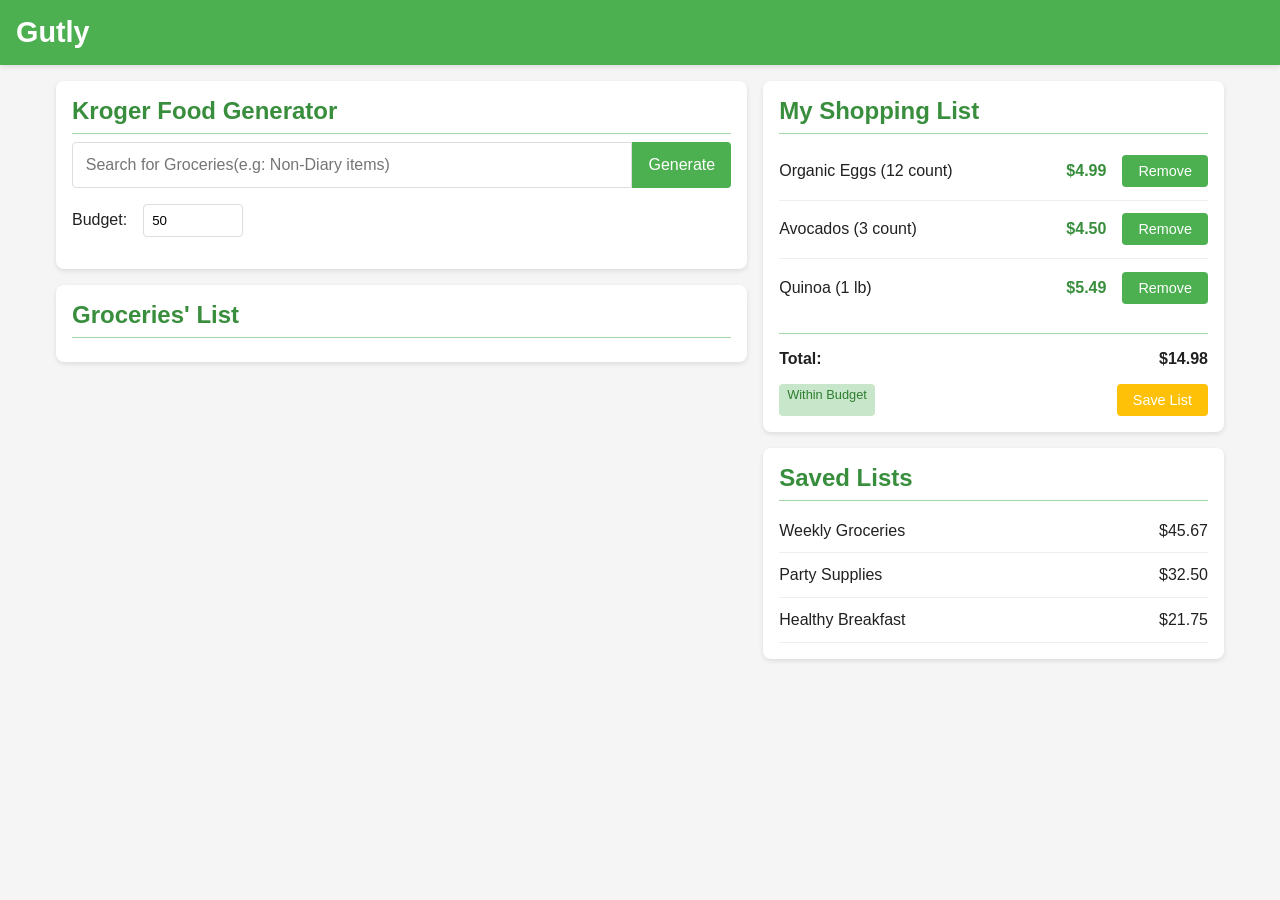
==== backend/food/food/templates/home.html @ 1122e603 "Your commit message" ====
<!DOCTYPE html>
<html lang="en">
<head>
    <meta charset="UTF-8">
    <meta name="viewport" content="width=device-width, initial-scale=1.0">
    <title>Gutly - Smart Grocery Assistant</title>
    <style>
        :root {
            --primary: #4CAF50;
            --primary-dark: #388E3C;
            --primary-light: #A5D6A7;
            --secondary: #FFC107;
            --text: #212121;
            --background: #F5F5F5;
            --white: #FFFFFF;
        }
        * {
            margin: 0;
            padding: 0;
            box-sizing: border-box;
            font-family: 'Segoe UI', Tahoma, Geneva, Verdana, sans-serif;
        }
        body {
            background-color: var(--background);
            color: var(--text);
        }
        header {
            background-color: var(--primary);
            color: var(--white);
            padding: 1rem;
            display: flex;
            justify-content: space-between;
            align-items: center;
            box-shadow: 0 2px 5px rgba(0,0,0,0.1);
        }
        .logo {
            font-size: 1.8rem;
            font-weight: bold;
        }
        .hamburger {
            font-size: 1.5rem;
            cursor: pointer;
        }
        main {
            max-width: 1200px;
            margin: 0 auto;
            padding: 1rem;
        }
        .container {
            display: grid;
            grid-template-columns: 1fr;
            gap: 1rem;
        }
        @media (min-width: 768px) {
            .container {
                grid-template-columns: 3fr 2fr;
            }
        }
        .card {
            background-color: var(--white);
            border-radius: 8px;
            box-shadow: 0 2px 5px rgba(0,0,0,0.1);
            padding: 1rem;
            margin-bottom: 1rem;
        }
        .card h2 {
            color: var(--primary-dark);
            margin-bottom: 0.5rem;
            border-bottom: 1px solid var(--primary-light);
            padding-bottom: 0.5rem;
        }
        .prompt-section {
            display: flex;
            flex-direction: column;
        }
        .prompt-input {
            display: flex;
            margin-bottom: 1rem;
        }
        .prompt-input input {
            flex: 1;
            padding: 0.8rem;
            border: 1px solid #ddd;
            border-radius: 4px 0 0 4px;
            font-size: 1rem;
        }
        .prompt-input button {
            background-color: var(--primary);
            color: white;
            border: none;
            border-radius: 0 4px 4px 0;
            padding: 0 1rem;
            cursor: pointer;
            font-size: 1rem;
        }
        .prompt-input button:hover {
            background-color: var(--primary-dark);
        }
        .budget-section {
            margin-top: 1rem;
        }
        .budget-input {
            display: flex;
            align-items: center;
            margin-bottom: 1rem;
        }
        .budget-input label {
            margin-right: 1rem;
        }
        .budget-input input {
            width: 100px;
            padding: 0.5rem;
            border: 1px solid #ddd;
            border-radius: 4px;
        }
        .dietary-filters {
            display: flex;
            flex-wrap: wrap;
            gap: 0.5rem;
            margin-bottom: 1rem;
        }
        .filter-tag {
            background-color: var(--primary-light);
            color: var(--text);
            padding: 0.3rem 0.8rem;
            border-radius: 20px;
            display: flex;
            align-items: center;
            font-size: 0.9rem;
        }
        .filter-tag span {
            margin-left: 0.3rem;
            cursor: pointer;
        }
        .food-list {
            list-style-type: none;
        }
        .food-item {
            display: flex;
            justify-content: space-between;
            align-items: center;
            padding: 0.8rem 0;
            border-bottom: 1px solid #eee;
        }
        .food-item:last-child {
            border-bottom: none;
        }
        .food-item .item-name {
            flex: 1;
        }
        .food-item .item-price {
            color: var(--primary-dark);
            font-weight: bold;
            margin-right: 1rem;
        }
        .food-item .item-actions {
            display: flex;
            gap: 0.5rem;
        }
        .button {
            background-color: var(--primary);
            color: white;
            border: none;
            border-radius: 4px;
            padding: 0.5rem 1rem;
            cursor: pointer;
            font-size: 0.9rem;
        }
        .button.secondary {
            background-color: var(--secondary);
        }
        .button:hover {
            opacity: 0.9;
        }
        .total-section {
            display: flex;
            justify-content: space-between;
            font-weight: bold;
            margin-top: 1rem;
            border-top: 1px solid var(--primary-light);
            padding-top: 1rem;
        }
        .saved-lists {
            margin-top: 1rem;
        }
        .saved-list-item {
            display: flex;
            justify-content: space-between;
            padding: 0.8rem 0;
            border-bottom: 1px solid #eee;
            cursor: pointer;
        }
        .saved-list-item:hover {
            background-color: #f9f9f9;
        }
        .status {
            display: inline-block;
            padding: 0.2rem 0.5rem;
            border-radius: 4px;
            font-size: 0.8rem;
        }
        .status.within-budget {
            background-color: #C8E6C9;
            color: #2E7D32;
        }
        .status.over-budget {
            background-color: #FFCDD2;
            color: #C62828;
        }
        .scanner-section {
            text-align: center;
            margin: 1rem 0;
        }
        #scanner-trigger {
            display: flex;
            align-items: center;
            justify-content: center;
            gap: 0.5rem;
        }
        /* Modal Styles */
        .modal {
            display: none;
            position: fixed;
            z-index: 1;
            left: 0;
            top: 0;
            width: 100%;
            height: 100%;
            overflow: auto;
            background-color: rgba(0,0,0,0.4);
        }
        .modal-content {
            background-color: var(--white);
            margin: 15% auto;
            padding: 20px;
            border-radius: 8px;
            box-shadow: 0 4px 8px rgba(0,0,0,0.1);
            width: 80%;
            max-width: 500px;
        }
        .modal-header {
            display: flex;
            justify-content: space-between;
            align-items: center;
            margin-bottom: 1rem;
        }
        .modal-header h3 {
            color: var(--primary-dark);
        }
        .close {
            color: #aaa;
            font-size: 28px;
            font-weight: bold;
            cursor: pointer;
        }
        .close:hover {
            color: var(--text);
        }
        .modal-body {
            margin-bottom: 1rem;
        }
        .modal-body input {
            width: 100%;
            padding: 0.8rem;
            border: 1px solid #ddd;
            border-radius: 4px;
            font-size: 1rem;
            margin-top: 0.5rem;
        }
        .modal-footer {
            display: flex;
            justify-content: flex-end;
            gap: 0.5rem;
        }
    </style>
</head>
<body>
    <header>
       
        <div class="logo">Gutly</div>
       
    </header>
    <main>
        <div class="container">
            <!-- Left Column -->
            <div>
                <div class="card prompt-section">
                    <h2>Kroger Food Generator</h2>
                    <div class="prompt-input">
                        <input type="text" id="prompt" placeholder="Search for Groceries(e.g: Non-Diary items)">
                        <button id="generate-btn">Generate</button>
                    </div>

                    <div class="budget-input">
                        <label for="budget">Budget:</label>
                        <input type="number" id="budget" value="50">
                    </div>
        
                </div>
                <div class="card">
                    <h2>Groceries' List</h2>
                    <ul id="generated-list"></ul>
                </div>
            </div>
            <!-- Right Column -->
            <div>
                <div class="card">
                    <h2>My Shopping List</h2>
                    <ul class="food-list" id="shopping-list">
                        <li class="food-item">
                            <div class="item-name">Organic Eggs (12 count)</div>
                            <div class="item-price">$4.99</div>
                            <div class="item-actions">
                                <button class="button remove-item-btn">Remove</button>
                            </div>
                        </li>
                        <li class="food-item">
                            <div class="item-name">Avocados (3 count)</div>
                            <div class="item-price">$4.50</div>
                            <div class="item-actions">
                                <button class="button remove-item-btn">Remove</button>
                            </div>
                        </li>
                        <li class="food-item">
                            <div class="item-name">Quinoa (1 lb)</div>
                            <div class="item-price">$5.49</div>
                            <div class="item-actions">
                                <button class="button remove-item-btn">Remove</button>
                            </div>
                        </li>
                    </ul>
                    <div class="total-section">
                        <div>Total:</div>
                        <div id="total-amount">$14.98</div>
                    </div>
                    <div style="display: flex; justify-content: space-between; margin-top: 1rem;">
                        <div class="status within-budget">Within Budget</div>
                        <button class="button secondary" id="save-list-btn">Save List</button>
                    </div>
                </div>
                <div class="card saved-lists">
                    <h2>Saved Lists</h2>
                    <div id="saved-lists-container">
                        <div class="saved-list-item">
                            <div>Weekly Groceries</div>
                            <div>$45.67</div>
                        </div>
                        <div class="saved-list-item">
                            <div>Party Supplies</div>
                            <div>$32.50</div>
                        </div>
                        <div class="saved-list-item">
                            <div>Healthy Breakfast</div>
                            <div>$21.75</div>
                        </div>
                    </div>
                </div>
            </div>
        </div>
    </main>
    <!-- Save List Modal -->
    <div id="save-list-modal" class="modal">
        <div class="modal-content">
            <div class="modal-header">
                <h3>Save Shopping List</h3>
                <span class="close">&times;</span>
            </div>
            <div class="modal-body">
                <label for="list-name">Enter a name for your list:</label>
                <input type="text" id="list-name" placeholder="e.g., Weekly Groceries">
            </div>
            <div class="modal-footer">
                <button class="button" id="cancel-save">Cancel</button>
                <button class="button secondary" id="confirm-save">Save</button>
            </div>
        </div>
    </div>
    <script>
        

        const API_ENDPOINTS = {
            GENERATE_FOOD: 'http://127.0.0.1:8000/generate-items/',
            SCAN_BARCODE: '/api/scan-barcode',
            SAVE_LIST: '/api/save-list',
            GET_SAVED_LISTS: '/api/saved-lists',
            UPDATE_BUDGET: '/api/update-budget',
            GET_PRODUCT: '/api/product'
        };
        // Store for shopping list items
        let shoppingListItems = [
            { name: 'Organic Eggs (12 count)', price: 4.99 },
            { name: 'Avocados (3 count)', price: 4.50 },
            { name: 'Quinoa (1 lb)', price: 5.49 }
        ];
        // Store for saved lists
        let savedLists = [
            { name: 'Weekly Groceries', total: 45.67 },
            { name: 'Party Supplies', total: 32.50 },
            { name: 'Healthy Breakfast', total: 21.75 }
        ];
        // DOM Elements
        const currentListEl = document.getElementById('current-list');
        const shoppingListEl = document.getElementById('shopping-list');
        const totalAmountEl = document.getElementById('total-amount');
        const savedListsContainerEl = document.getElementById('saved-lists-container');
        const budgetInputEl = document.getElementById('budget');
        const saveListBtn = document.getElementById('save-list-btn');
        const saveListModal = document.getElementById('save-list-modal');
        const closeModalBtn = document.querySelector('.close');
        const cancelSaveBtn = document.getElementById('cancel-save');
        const confirmSaveBtn = document.getElementById('confirm-save');
        const listNameInput = document.getElementById('list-name');
        // Initialize event listeners
        function initEventListeners() {
            // Add item buttons
            document.querySelectorAll('.add-item-btn').forEach(btn => {
                btn.addEventListener('click', handleAddItem);
            });
            // Remove item buttons
            document.querySelectorAll('.remove-item-btn').forEach(btn => {
                btn.addEventListener('click', handleRemoveItem);
            });
            // Save list button
            saveListBtn.addEventListener('click', openSaveListModal);
            // Modal close button
            closeModalBtn.addEventListener('click', closeSaveListModal);
            // Cancel save button
            cancelSaveBtn.addEventListener('click', closeSaveListModal);
            // Confirm save button
            confirmSaveBtn.addEventListener('click', saveShoppingList);
            // Close modal when clicking outside
            window.addEventListener('click', (event) => {
                if (event.target === saveListModal) {
                    closeSaveListModal();
                }
            });
            // Budget input change
            budgetInputEl.addEventListener('change', updateBudgetStatus);
        }
        // Handle adding item to shopping list
        function handleAddItem(event) {
            const itemEl = event.target.closest('.food-item');
            const nameEl = itemEl.querySelector('.item-name');
            const priceEl = itemEl.querySelector('.item-price');
            // Extract item details
            const name = nameEl.textContent;
            const priceText = priceEl.textContent;
            const price = parseFloat(priceText.replace('$', ''));
            fetch("/add-item/", {
        method: "POST",
        headers: {
            "Content-Type": "application/json"
        },
        body: JSON.stringify({ query: name, price: price })
    })
    .then(res => res.json())
    .then(data => {
        console.log("Item added:", data);
        fetchShoppingList();  // refresh list
    });
}
        // Handle removing item from shopping list
        function handleRemoveItem(event) {
            const itemEl = event.target.closest('.food-item');
            /*const index = Array.from(itemEl.parentNode.children).indexOf(itemEl);
            // Remove from shopping list array
            shoppingListItems.splice(index, 1);
            // Update UI
            renderShoppingList();
            updateTotal();
            updateBudgetStatus();*/
            fetch(`/delete-item/${itemId}/`, {
                  method: "DELETE"
          })
           .then(response => response.json())
           .then(data => {
                console.log("Item deleted:", data);
            fetchShoppingList(); // Refresh UI
    })
    .catch(error => console.error("Error deleting item:", error));
        }
        // Add item to shopping list array
        function addToShoppingList(name, price) {
            // Check if item already exists
            const existingItem = shoppingListItems.find(item => item.name === name);
            if (!existingItem) {
                shoppingListItems.push({ name, price });
            }
        }
        function fetchShoppingList() {
                 fetch("/get-items/")
                .then(res => res.json())
                .then(data => {
                      shoppingList = data.items;
            
            renderShoppingList();
            updateTotal();
            updateBudgetStatus();
        });
}
        // Render shopping list UI
        function renderShoppingList() {
            shoppingListEl.innerHTML = '';
            shoppingListItems.forEach(item => {
                const li = document.createElement('li');
                li.className = 'food-item';
                li.innerHTML = `
                    <div class="item-name">${item.name}</div>
                    <div class="item-price">$${item.price.toFixed(2)}</div>
                    <div class="item-actions">
                        <button class="button remove-item-btn">Remove</button>
                    </div>
                `;
                // Add event listener to the new remove button
                const removeBtn = li.querySelector('.remove-item-btn');
                removeBtn.addEventListener('click', handleRemoveItem);
                shoppingListEl.appendChild(li);
            });
        }
        // Update total amount
        function updateTotal() {
            const total = shoppingListItems.reduce((sum, item) => sum + item.price, 0);
            totalAmountEl.textContent = `$${total.toFixed(2)}`;
        }
        // Update budget status
        function updateBudgetStatus() {
            const budget = parseFloat(budgetInputEl.value);
            const totalText = totalAmountEl.textContent;
            const total = parseFloat(totalText.replace('$', ''));
            const statusElement = document.querySelector('.status');
            if (total <= budget) {
                statusElement.className = 'status within-budget';
                statusElement.textContent = 'Within Budget';
            } else {
                statusElement.className = 'status over-budget';
                statusElement.textContent = 'Over Budget';
            }
        }
        // Open save list modal
        function openSaveListModal() {
            saveListModal.style.display = 'block';
            listNameInput.focus();
        }
        // Close save list modal
        function closeSaveListModal() {
            saveListModal.style.display = 'none';
            listNameInput.value = '';
        }
        // Save shopping list
        function saveShoppingList() {
            const listName = listNameInput.value.trim();
            if (!listName) {
                alert('Please enter a name for your list');
                return;
            }
            const totalText = totalAmountEl.textContent;
            const total = parseFloat(totalText.replace('$', ''));
            // Add to saved lists
            const newList = { name: listName, total: total };
            savedLists.push(newList);
            // In a real app, send to backend API
            console.log('Saving list to backend:', newList);
            // Example API call
            fetch(API_ENDPOINTS.SAVE_LIST, {
                method: 'POST',
                headers: {
                    'Content-Type': 'application/json',
                },
                body: JSON.stringify({
                    name: listName,
                    items: shoppingListItems,
                    total: total
                }),
            })
            .then(response => response.json())
            .then(data => {
                console.log('List saved successfully:', data);
            })
            .catch(error => {
                console.error('Error saving list:', error);
            });
            // Update UI
            renderSavedLists();
            // Close modal
            closeSaveListModal();
        }
        // Render saved lists
        function renderSavedLists() {
            savedListsContainerEl.innerHTML = '';
            savedLists.forEach(list => {
                const div = document.createElement('div');
                div.className = 'saved-list-item';
                div.innerHTML = `
                    <div>${list.name}</div>
                    <div>$${list.total.toFixed(2)}</div>
                `;
                // Add click event to load saved list
                div.addEventListener('click', () => {
                    alert(`Loading list: ${list.name}`);
                    // In a real app, you would fetch the list items from the backend
                });
                savedListsContainerEl.appendChild(div);
            });
        }
        // Sample function to connect to backend - Generate food items based on prompt
    document.getElementById('generate-btn').addEventListener('click', function () {
        //console.log("Button clicked ✅");
      const promptInput = document.getElementById('prompt').value;
       const budget = document.getElementById('budget').value;
       const listEl = document.getElementById('generated-list');

    fetch(`http://127.0.0.1:8000/generate-items/?query=${encodeURIComponent(promptInput)}&budget=${encodeURIComponent(budget)}`)
        .then(response => response.json())
        .then(data => {
            console.log("DATA RECEIVED:", data);
            listEl.innerHTML = '';

            if (!data.items || data.items.length === 0) {
                const li = document.createElement('li');
                li.textContent = 'No items found.';
                listEl.appendChild(li);
                return;
            }

            // Call the reusable function here
            updateGeneratedResults(data.items, listEl);
        })
        .catch(error => {
            console.error('Error fetching items:', error);
            listEl.innerHTML = '<li>Error fetching data.</li>';
        });
});


function updateGeneratedResults(results, container) {
    container.innerHTML = '';
    results.forEach(item => {
        const li = document.createElement('li');
        li.className = 'food-item';
        li.innerHTML = `
            <div class="item-name">${item.name}</div>
            <div class="item-price">$${parseFloat(item.price).toFixed(2)}</div>
            <div class="item-actions">
                <button class="button add-item-btn">Add</button>
            </div>
        `;
        // Add event listener to the new add button
        const addBtn = li.querySelector('.add-item-btn');
        addBtn.addEventListener('click', () => handleAddItem(item));
        container.appendChild(li);
    });
}

// Dummy add item handler
function handleAddItem(item) {
    console.log("Added item:", item);
    alert(`Added: ${item.name}`);
}

        

        // Initialize the app
        function init() {
            renderShoppingList();
            renderSavedLists();
            updateTotal();
            updateBudgetStatus();
            initEventListeners();
        }
        // Call init on page load
        document.addEventListener('DOMContentLoaded', init);
    </script>
</body>
</html>
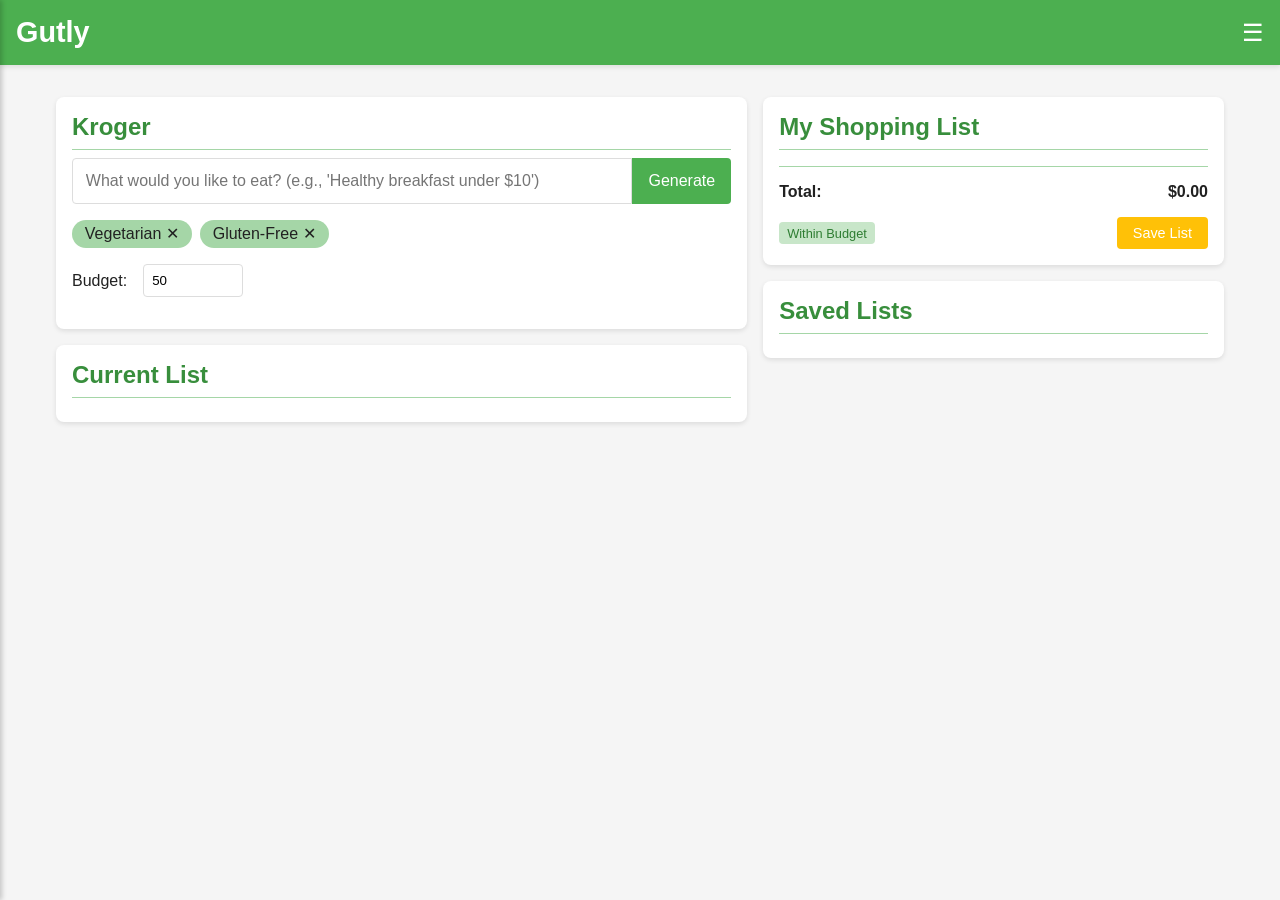
==== commit d4893eea: "Your commit message" ====
--- a/backend/food/food/templates/home.html
+++ b/backend/food/food/templates/home.html
@@ -1,674 +1,513 @@
 <!DOCTYPE html>
 <html lang="en">
 <head>
-    <meta charset="UTF-8">
-    <meta name="viewport" content="width=device-width, initial-scale=1.0">
-    <title>Gutly - Smart Grocery Assistant</title>
-    <style>
-        :root {
-            --primary: #4CAF50;
-            --primary-dark: #388E3C;
-            --primary-light: #A5D6A7;
-            --secondary: #FFC107;
-            --text: #212121;
-            --background: #F5F5F5;
-            --white: #FFFFFF;
-        }
-        * {
-            margin: 0;
-            padding: 0;
-            box-sizing: border-box;
-            font-family: 'Segoe UI', Tahoma, Geneva, Verdana, sans-serif;
-        }
-        body {
-            background-color: var(--background);
-            color: var(--text);
-        }
-        header {
-            background-color: var(--primary);
-            color: var(--white);
-            padding: 1rem;
-            display: flex;
-            justify-content: space-between;
-            align-items: center;
-            box-shadow: 0 2px 5px rgba(0,0,0,0.1);
-        }
-        .logo {
-            font-size: 1.8rem;
-            font-weight: bold;
-        }
-        .hamburger {
-            font-size: 1.5rem;
-            cursor: pointer;
-        }
-        main {
-            max-width: 1200px;
-            margin: 0 auto;
-            padding: 1rem;
-        }
-        .container {
-            display: grid;
-            grid-template-columns: 1fr;
-            gap: 1rem;
-        }
-        @media (min-width: 768px) {
-            .container {
-                grid-template-columns: 3fr 2fr;
-            }
-        }
-        .card {
-            background-color: var(--white);
-            border-radius: 8px;
-            box-shadow: 0 2px 5px rgba(0,0,0,0.1);
-            padding: 1rem;
-            margin-bottom: 1rem;
-        }
-        .card h2 {
-            color: var(--primary-dark);
-            margin-bottom: 0.5rem;
-            border-bottom: 1px solid var(--primary-light);
-            padding-bottom: 0.5rem;
-        }
-        .prompt-section {
-            display: flex;
-            flex-direction: column;
-        }
-        .prompt-input {
-            display: flex;
-            margin-bottom: 1rem;
-        }
-        .prompt-input input {
-            flex: 1;
-            padding: 0.8rem;
-            border: 1px solid #ddd;
-            border-radius: 4px 0 0 4px;
-            font-size: 1rem;
-        }
-        .prompt-input button {
-            background-color: var(--primary);
-            color: white;
-            border: none;
-            border-radius: 0 4px 4px 0;
-            padding: 0 1rem;
-            cursor: pointer;
-            font-size: 1rem;
-        }
-        .prompt-input button:hover {
-            background-color: var(--primary-dark);
-        }
-        .budget-section {
-            margin-top: 1rem;
-        }
-        .budget-input {
-            display: flex;
-            align-items: center;
-            margin-bottom: 1rem;
-        }
-        .budget-input label {
-            margin-right: 1rem;
-        }
-        .budget-input input {
-            width: 100px;
-            padding: 0.5rem;
-            border: 1px solid #ddd;
-            border-radius: 4px;
-        }
-        .dietary-filters {
-            display: flex;
-            flex-wrap: wrap;
-            gap: 0.5rem;
-            margin-bottom: 1rem;
-        }
-        .filter-tag {
-            background-color: var(--primary-light);
-            color: var(--text);
-            padding: 0.3rem 0.8rem;
-            border-radius: 20px;
-            display: flex;
-            align-items: center;
-            font-size: 0.9rem;
-        }
-        .filter-tag span {
-            margin-left: 0.3rem;
-            cursor: pointer;
-        }
-        .food-list {
-            list-style-type: none;
-        }
-        .food-item {
-            display: flex;
-            justify-content: space-between;
-            align-items: center;
-            padding: 0.8rem 0;
-            border-bottom: 1px solid #eee;
-        }
-        .food-item:last-child {
-            border-bottom: none;
-        }
-        .food-item .item-name {
-            flex: 1;
-        }
-        .food-item .item-price {
-            color: var(--primary-dark);
-            font-weight: bold;
-            margin-right: 1rem;
-        }
-        .food-item .item-actions {
-            display: flex;
-            gap: 0.5rem;
-        }
-        .button {
-            background-color: var(--primary);
-            color: white;
-            border: none;
-            border-radius: 4px;
-            padding: 0.5rem 1rem;
-            cursor: pointer;
-            font-size: 0.9rem;
-        }
-        .button.secondary {
-            background-color: var(--secondary);
-        }
-        .button:hover {
-            opacity: 0.9;
-        }
-        .total-section {
-            display: flex;
-            justify-content: space-between;
-            font-weight: bold;
-            margin-top: 1rem;
-            border-top: 1px solid var(--primary-light);
-            padding-top: 1rem;
-        }
-        .saved-lists {
-            margin-top: 1rem;
-        }
-        .saved-list-item {
-            display: flex;
-            justify-content: space-between;
-            padding: 0.8rem 0;
-            border-bottom: 1px solid #eee;
-            cursor: pointer;
-        }
-        .saved-list-item:hover {
-            background-color: #f9f9f9;
-        }
-        .status {
-            display: inline-block;
-            padding: 0.2rem 0.5rem;
-            border-radius: 4px;
-            font-size: 0.8rem;
-        }
-        .status.within-budget {
-            background-color: #C8E6C9;
-            color: #2E7D32;
-        }
-        .status.over-budget {
-            background-color: #FFCDD2;
-            color: #C62828;
-        }
-        .scanner-section {
-            text-align: center;
-            margin: 1rem 0;
-        }
-        #scanner-trigger {
-            display: flex;
-            align-items: center;
-            justify-content: center;
-            gap: 0.5rem;
-        }
-        /* Modal Styles */
-        .modal {
-            display: none;
-            position: fixed;
-            z-index: 1;
-            left: 0;
-            top: 0;
-            width: 100%;
-            height: 100%;
-            overflow: auto;
-            background-color: rgba(0,0,0,0.4);
-        }
-        .modal-content {
-            background-color: var(--white);
-            margin: 15% auto;
-            padding: 20px;
-            border-radius: 8px;
-            box-shadow: 0 4px 8px rgba(0,0,0,0.1);
-            width: 80%;
-            max-width: 500px;
-        }
-        .modal-header {
-            display: flex;
-            justify-content: space-between;
-            align-items: center;
-            margin-bottom: 1rem;
-        }
-        .modal-header h3 {
-            color: var(--primary-dark);
-        }
-        .close {
-            color: #aaa;
-            font-size: 28px;
-            font-weight: bold;
-            cursor: pointer;
-        }
-        .close:hover {
-            color: var(--text);
-        }
-        .modal-body {
-            margin-bottom: 1rem;
-        }
-        .modal-body input {
-            width: 100%;
-            padding: 0.8rem;
-            border: 1px solid #ddd;
-            border-radius: 4px;
-            font-size: 1rem;
-            margin-top: 0.5rem;
-        }
-        .modal-footer {
-            display: flex;
-            justify-content: flex-end;
-            gap: 0.5rem;
-        }
-    </style>
+  <meta charset="UTF-8" />
+  <meta name="viewport" content="width=device-width, initial-scale=1.0" />
+  <title>Gutly - Smart Grocery Assistant</title>
+  <style>
+    :root {
+      --primary: #4CAF50;
+      --primary-dark: #388E3C;
+      --primary-light: #A5D6A7;
+      --secondary: #FFC107;
+      --text: #212121;
+      --background: #F5F5F5;
+      --white: #FFFFFF;
+    }
+    body.dark-mode {
+      --background: #121212;
+      --text: #f5f5f5;
+      --primary: #333333;
+      --secondary: #555555;
+      --white: #1e1e1e;
+    }
+    *, *::before, *::after { margin:0; padding:0; box-sizing:border-box; font-family:'Segoe UI', Tahoma, Geneva, Verdana, sans-serif; }
+    body { background-color: var(--background); color: var(--text); }
+    header { background-color: var(--primary); color: var(--white); padding:1rem; display:flex; justify-content:space-between; align-items:center; box-shadow:0 2px 5px rgba(0,0,0,0.1); }
+    .logo { font-size:1.8rem; font-weight:bold; }
+    .hamburger { font-size:1.5rem; cursor:pointer; }
+    #overlay { display:none; position:fixed; top:0; left:0; width:100%; height:100%; background:rgba(0,0,0,0.5); z-index:90; }
+    #overlay.show { display:block; }
+    #sidebar { position:fixed; top:0; left:0; width:250px; height:100%; background: var(--white); box-shadow:2px 0 5px rgba(0,0,0,0.2); transform:translateX(-100%); transition:transform .3s ease; z-index:100; padding:2rem 1rem; }
+    #sidebar.open { transform:translateX(0); }
+    #sidebar ul { list-style:none; }
+    #sidebar li { margin-bottom:1rem; font-size:1.1rem; }
+    #sidebar a { color:var(--text); text-decoration:none; }
+    main { max-width:1200px; margin:2rem auto; padding:0 1rem; }
+    .container { display:grid; grid-template-columns:1fr; gap:1rem; }
+    @media(min-width:768px) { .container { grid-template-columns:3fr 2fr; } }
+    .card { background:var(--white); border-radius:8px; box-shadow:0 2px 5px rgba(0,0,0,0.1); padding:1rem; margin-bottom:1rem; }
+    .card h2 { color:var(--primary-dark); margin-bottom:.5rem; border-bottom:1px solid var(--primary-light); padding-bottom:.5rem; }
+    .prompt-input { display:flex; margin-bottom:1rem; }
+    .prompt-input input { flex:1; padding:.8rem; border:1px solid #ddd; border-radius:4px 0 0 4px; font-size: 1rem; }
+    .prompt-input button { background:var(--primary); color:#fff; border:none; border-radius:0 4px 4px 0; padding:0 1rem; cursor:pointer; font-size: 1rem; }
+    .prompt-input button:hover { background-color: var(--primary-dark); }
+    .dietary-filters { display:flex; gap:.5rem; margin-bottom:1rem; flex-wrap: wrap; }
+    .filter-tag { background:var(--primary-light); padding:.3rem .8rem; border-radius:20px; display:flex; align-items:center; }
+    .filter-tag span { margin-left:.3rem; cursor:pointer; }
+    .budget-input { display:flex; align-items:center; margin-bottom:1rem; }
+    .budget-input label { margin-right: 1rem; }
+    .budget-input input { width:100px; padding:.5rem; border:1px solid #ddd; border-radius:4px; }
+    .food-list { list-style:none; padding:0; }
+    .food-item { display:flex; justify-content:space-between; align-items:center; padding:.8rem 0; border-bottom:1px solid #eee; }
+    .food-item:last-child { border-bottom:none; }
+    .food-item .item-name { flex: 1; }
+    .food-item .item-price { color: var(--primary-dark); font-weight: bold; margin-right: 1rem; }
+    .item-actions { display:flex; gap:.5rem; }
+    .button { background:var(--primary); color:#fff; border:none; border-radius:4px; padding:.5rem 1rem; cursor:pointer; font-size: 0.9rem; }
+    .button:hover { opacity: 0.9; }
+    .button.secondary { background:var(--secondary); }
+    .total-section { display:flex; justify-content:space-between; font-weight:bold; margin-top:1rem; border-top:1px solid var(--primary-light); padding-top:1rem; }
+    .status { padding:.2rem .5rem; border-radius:4px; font-size: 0.8rem; }
+    .within-budget { background:#C8E6C9; color:#2E7D32; }
+    .over-budget { background:#FFCDD2; color:#C62828; }
+    .saved-list-item { display:flex; justify-content:space-between; align-items:center; padding:.8rem 0; border-bottom:1px solid #eee; }
+    .saved-list-item:hover { background-color: rgba(0,0,0,0.03); }
+    .modal { display:none; position:fixed; top:0; left:0; width:100%; height:100%; background:rgba(0,0,0,0.4); z-index:200; }
+    .modal-content { background:var(--white); margin:15% auto; padding:20px; border-radius:8px; max-width:400px; }
+    .modal-header { display:flex; justify-content:space-between; align-items:center; margin-bottom:1rem; }
+    .modal-header h3 { color:var(--primary-dark); }
+    .close { cursor:pointer; font-size:1.2rem; color: #aaa; font-weight: bold; }
+    .close:hover { color: var(--text); }
+    .modal-body { margin-bottom:1rem; }
+    .modal-body input { width:100%; padding:0.8rem; border:1px solid #ddd; border-radius:4px; font-size:1rem; margin-top:0.5rem; }
+    .modal-footer { display:flex; justify-content:flex-end; gap:.5rem; }
+    .loading-spinner { display: none; text-align: center; padding: 1rem; }
+    .loading-spinner:after {
+      content: " ";
+      display: inline-block;
+      width: 2rem;
+      height: 2rem;
+      border: 3px solid var(--primary);
+      border-radius: 50%;
+      border-top-color: transparent;
+      animation: spin 1s linear infinite;
+    }
+    @keyframes spin {
+      0% { transform: rotate(0deg); }
+      100% { transform: rotate(360deg); }
+    }
+  </style>
 </head>
 <body>
-    <header>
-       
-        <div class="logo">Gutly</div>
-       
-    </header>
-    <main>
-        <div class="container">
-            <!-- Left Column -->
-            <div>
-                <div class="card prompt-section">
-                    <h2>Kroger Food Generator</h2>
-                    <div class="prompt-input">
-                        <input type="text" id="prompt" placeholder="Search for Groceries(e.g: Non-Diary items)">
-                        <button id="generate-btn">Generate</button>
-                    </div>
+  <div id="overlay"></div>
+  <aside id="sidebar">
+    <ul>
+      <li><a href="/">Home</a></li>
+      <li><strong>Settings</strong></li>
+      <li><label><input type="checkbox" id="dark-mode-toggle"> Enable Dark Mode</label></li>
+    </ul>
+  </aside>
+  <header>
+    <div class="logo">Gutly</div>
+    <div class="hamburger">☰</div>
+  </header>
+  <main>
+    <div class="container">
+      <!-- Left Column -->
+      <div>
+        <div class="card prompt-section">
+          <h2>Kroger</h2>
+          <div class="prompt-input">
+            <input type="text" id="prompt-input" placeholder="What would you like to eat? (e.g., 'Healthy breakfast under $10')">
+            <button id="generate-btn">Generate</button>
+          </div>
+          <div class="dietary-filters">
+            <div class="filter-tag">Vegetarian <span>✕</span></div>
+            <div class="filter-tag">Gluten-Free <span>✕</span></div>
+          </div>
+          <div class="budget-input">
+            <label for="budget">Budget:</label>
+            <input type="number" id="budget" value="50">
+          </div>
+          <div class="loading-spinner" id="loading-spinner"></div>
+        </div>
+        <div class="card">
+          <h2>Current List</h2>
+          <ul id="current-list" class="food-list"></ul>
+        </div>
+      </div>
+      <!-- Right Column -->
+      <div>
+        <div class="card">
+          <h2>My Shopping List</h2>
+          <ul id="shopping-list" class="food-list"></ul>
+          <div class="total-section">
+            <span>Total:</span>
+            <span id="total-amount">$0.00</span>
+          </div>
+          <div style="display:flex;justify-content:space-between;align-items:center;margin-top:1rem;">
+            <span id="budget-status" class="status within-budget">Within Budget</span>
+            <button class="button secondary" id="save-list-btn">Save List</button>
+          </div>
+        </div>
+        <div class="card saved-lists">
+          <h2>Saved Lists</h2>
+          <div id="saved-lists-container"></div>
+        </div>
+      </div>
+    </div>
+  </main>
+  <div id="save-list-modal" class="modal">
+    <div class="modal-content">
+      <div class="modal-header">
+        <h3>Save Shopping List</h3>
+        <span class="close">&times;</span>
+      </div>
+      <div class="modal-body">
+        <label for="list-name">Enter a name for your list:</label>
+        <input type="text" id="list-name" placeholder="e.g., Weekly Groceries">
+      </div>
+      <div class="modal-footer">
+        <button class="button" id="cancel-save">Cancel</button>
+        <button class="button secondary" id="confirm-save">Save</button>
+      </div>
+    </div>
+  </div>
+  
+  <script>
+    // Utility functions
+    function getCookie(name) {
+      let cookieValue = null;
+      if (document.cookie && document.cookie !== '') {
+        const cookies = document.cookie.split(';');
+        for (let i = 0; i < cookies.length; i++) {
+          const cookie = cookies[i].trim();
+          if (cookie.substring(0, name.length + 1) === (name + '=')) {
+            cookieValue = decodeURIComponent(cookie.substring(name.length + 1));
+            break;
+          }
+        }
+      }
+      return cookieValue;
+    }
 
-                    <div class="budget-input">
-                        <label for="budget">Budget:</label>
-                        <input type="number" id="budget" value="50">
-                    </div>
-        
-                </div>
-                <div class="card">
-                    <h2>Groceries' List</h2>
-                    <ul id="generated-list"></ul>
-                </div>
-            </div>
-            <!-- Right Column -->
-            <div>
-                <div class="card">
-                    <h2>My Shopping List</h2>
-                    <ul class="food-list" id="shopping-list">
-                        <li class="food-item">
-                            <div class="item-name">Organic Eggs (12 count)</div>
-                            <div class="item-price">$4.99</div>
-                            <div class="item-actions">
-                                <button class="button remove-item-btn">Remove</button>
-                            </div>
-                        </li>
-                        <li class="food-item">
-                            <div class="item-name">Avocados (3 count)</div>
-                            <div class="item-price">$4.50</div>
-                            <div class="item-actions">
-                                <button class="button remove-item-btn">Remove</button>
-                            </div>
-                        </li>
-                        <li class="food-item">
-                            <div class="item-name">Quinoa (1 lb)</div>
-                            <div class="item-price">$5.49</div>
-                            <div class="item-actions">
-                                <button class="button remove-item-btn">Remove</button>
-                            </div>
-                        </li>
-                    </ul>
-                    <div class="total-section">
-                        <div>Total:</div>
-                        <div id="total-amount">$14.98</div>
-                    </div>
-                    <div style="display: flex; justify-content: space-between; margin-top: 1rem;">
-                        <div class="status within-budget">Within Budget</div>
-                        <button class="button secondary" id="save-list-btn">Save List</button>
-                    </div>
-                </div>
-                <div class="card saved-lists">
-                    <h2>Saved Lists</h2>
-                    <div id="saved-lists-container">
-                        <div class="saved-list-item">
-                            <div>Weekly Groceries</div>
-                            <div>$45.67</div>
-                        </div>
-                        <div class="saved-list-item">
-                            <div>Party Supplies</div>
-                            <div>$32.50</div>
-                        </div>
-                        <div class="saved-list-item">
-                            <div>Healthy Breakfast</div>
-                            <div>$21.75</div>
-                        </div>
-                    </div>
-                </div>
-            </div>
-        </div>
-    </main>
-    <!-- Save List Modal -->
-    <div id="save-list-modal" class="modal">
-        <div class="modal-content">
-            <div class="modal-header">
-                <h3>Save Shopping List</h3>
-                <span class="close">&times;</span>
-            </div>
-            <div class="modal-body">
-                <label for="list-name">Enter a name for your list:</label>
-                <input type="text" id="list-name" placeholder="e.g., Weekly Groceries">
-            </div>
-            <div class="modal-footer">
-                <button class="button" id="cancel-save">Cancel</button>
-                <button class="button secondary" id="confirm-save">Save</button>
-            </div>
-        </div>
-    </div>
-    <script>
-        
+    // API endpoints
+    const ENDPOINTS = {
+      GENERATE_FOOD: '/generate-items/',
+      SAVE_LIST: '/save-list/',
+      GET_LISTS: '/saved-lists/',
+      DELETE_LIST: '/delete-list/'
+    };
 
-        const API_ENDPOINTS = {
-            GENERATE_FOOD: 'http://127.0.0.1:8000/generate-items/',
-            SCAN_BARCODE: '/api/scan-barcode',
-            SAVE_LIST: '/api/save-list',
-            GET_SAVED_LISTS: '/api/saved-lists',
-            UPDATE_BUDGET: '/api/update-budget',
-            GET_PRODUCT: '/api/product'
-        };
-        // Store for shopping list items
-        let shoppingListItems = [
-            { name: 'Organic Eggs (12 count)', price: 4.99 },
-            { name: 'Avocados (3 count)', price: 4.50 },
-            { name: 'Quinoa (1 lb)', price: 5.49 }
-        ];
-        // Store for saved lists
-        let savedLists = [
-            { name: 'Weekly Groceries', total: 45.67 },
-            { name: 'Party Supplies', total: 32.50 },
-            { name: 'Healthy Breakfast', total: 21.75 }
-        ];
-        // DOM Elements
-        const currentListEl = document.getElementById('current-list');
-        const shoppingListEl = document.getElementById('shopping-list');
-        const totalAmountEl = document.getElementById('total-amount');
-        const savedListsContainerEl = document.getElementById('saved-lists-container');
-        const budgetInputEl = document.getElementById('budget');
-        const saveListBtn = document.getElementById('save-list-btn');
-        const saveListModal = document.getElementById('save-list-modal');
-        const closeModalBtn = document.querySelector('.close');
-        const cancelSaveBtn = document.getElementById('cancel-save');
-        const confirmSaveBtn = document.getElementById('confirm-save');
-        const listNameInput = document.getElementById('list-name');
-        // Initialize event listeners
-        function initEventListeners() {
-            // Add item buttons
-            document.querySelectorAll('.add-item-btn').forEach(btn => {
-                btn.addEventListener('click', handleAddItem);
-            });
-            // Remove item buttons
-            document.querySelectorAll('.remove-item-btn').forEach(btn => {
-                btn.addEventListener('click', handleRemoveItem);
-            });
-            // Save list button
-            saveListBtn.addEventListener('click', openSaveListModal);
-            // Modal close button
-            closeModalBtn.addEventListener('click', closeSaveListModal);
-            // Cancel save button
-            cancelSaveBtn.addEventListener('click', closeSaveListModal);
-            // Confirm save button
-            confirmSaveBtn.addEventListener('click', saveShoppingList);
-            // Close modal when clicking outside
-            window.addEventListener('click', (event) => {
-                if (event.target === saveListModal) {
-                    closeSaveListModal();
-                }
-            });
-            // Budget input change
-            budgetInputEl.addEventListener('change', updateBudgetStatus);
+    // DOM Elements
+    const currentListEl = document.getElementById('current-list');
+    const shoppingListEl = document.getElementById('shopping-list');
+    const totalAmountEl = document.getElementById('total-amount');
+    const budgetInputEl = document.getElementById('budget');
+    const budgetStatusEl = document.getElementById('budget-status');
+    const saveListBtn = document.getElementById('save-list-btn');
+    const saveListModal = document.getElementById('save-list-modal');
+    const closeModalBtn = document.querySelector('.close');
+    const cancelSaveBtn = document.getElementById('cancel-save');
+    const confirmSaveBtn = document.getElementById('confirm-save');
+    const listNameInput = document.getElementById('list-name');
+    const hamburger = document.querySelector('.hamburger');
+    const sidebar = document.getElementById('sidebar');
+    const overlay = document.getElementById('overlay');
+    const darkToggle = document.getElementById('dark-mode-toggle');
+    const loadingSpinner = document.getElementById('loading-spinner');
+    
+    // App state
+    let shoppingListItems = [];
+    let savedLists = [];
+    
+    // Initialize the app
+    document.addEventListener('DOMContentLoaded', () => {
+      initSidebar();
+      initApp();
+      loadSavedLists();
+    });
+    
+    // Initialize sidebar functionality
+    function initSidebar() {
+      hamburger.addEventListener('click', () => {
+        sidebar.classList.toggle('open');
+        overlay.classList.toggle('show');
+      });
+      
+      overlay.addEventListener('click', () => {
+        sidebar.classList.remove('open');
+        overlay.classList.remove('show');
+      });
+      
+      darkToggle.addEventListener('change', () => {
+        document.body.classList.toggle('dark-mode', darkToggle.checked);
+        localStorage.setItem('darkMode', darkToggle.checked ? 'enabled' : 'disabled');
+      });
+      
+      // Check for saved dark mode preference
+      if (localStorage.getItem('darkMode') === 'enabled') {
+        darkToggle.checked = true;
+        document.body.classList.add('dark-mode');
+      }
+    }
+    
+    // Initialize app functionality
+    function initApp() {
+      document.getElementById('generate-btn').addEventListener('click', generateFood);
+      saveListBtn.addEventListener('click', () => saveListModal.style.display = 'block');
+      closeModalBtn.addEventListener('click', () => saveListModal.style.display = 'none');
+      cancelSaveBtn.addEventListener('click', () => saveListModal.style.display = 'none');
+      confirmSaveBtn.addEventListener('click', saveShoppingList);
+      budgetInputEl.addEventListener('change', updateBudgetStatus);
+      
+      // Setup filter tag removal
+      document.querySelectorAll('.filter-tag span').forEach(span => {
+        span.addEventListener('click', e => {
+          e.target.parentElement.remove();
+        });
+      });
+      
+      updateBudgetStatus();
+    }
+    
+    // Generate food items from API
+    async function generateFood() {
+      const query = document.getElementById('prompt-input').value.trim();
+      const budget = parseFloat(budgetInputEl.value) || 0;
+      const filterElements = document.querySelectorAll('.filter-tag');
+      const filters = Array.from(filterElements).map(el => el.textContent.trim().replace('✕', '').trim());
+      
+      if (!query) {
+        alert('Please enter what you would like to eat.');
+        return;
+      }
+      
+      try {
+        loadingSpinner.style.display = 'block';
+        
+        const response = await fetch(`${ENDPOINTS.GENERATE_FOOD}?query=${encodeURIComponent(query)}&budget=${budget}&filters=${encodeURIComponent(filters.join(','))}`);
+        
+        if (!response.ok) {
+          throw new Error('Failed to fetch items');
         }
-        // Handle adding item to shopping list
-        function handleAddItem(event) {
-            const itemEl = event.target.closest('.food-item');
-            const nameEl = itemEl.querySelector('.item-name');
-            const priceEl = itemEl.querySelector('.item-price');
-            // Extract item details
-            const name = nameEl.textContent;
-            const priceText = priceEl.textContent;
-            const price = parseFloat(priceText.replace('$', ''));
-            fetch("/add-item/", {
-        method: "POST",
-        headers: {
-            "Content-Type": "application/json"
-        },
-        body: JSON.stringify({ query: name, price: price })
-    })
-    .then(res => res.json())
-    .then(data => {
-        console.log("Item added:", data);
-        fetchShoppingList();  // refresh list
-    });
-}
-        // Handle removing item from shopping list
-        function handleRemoveItem(event) {
-            const itemEl = event.target.closest('.food-item');
-            /*const index = Array.from(itemEl.parentNode.children).indexOf(itemEl);
-            // Remove from shopping list array
-            shoppingListItems.splice(index, 1);
-            // Update UI
-            renderShoppingList();
-            updateTotal();
-            updateBudgetStatus();*/
-            fetch(`/delete-item/${itemId}/`, {
-                  method: "DELETE"
-          })
-           .then(response => response.json())
-           .then(data => {
-                console.log("Item deleted:", data);
-            fetchShoppingList(); // Refresh UI
-    })
-    .catch(error => console.error("Error deleting item:", error));
-        }
-        // Add item to shopping list array
-        function addToShoppingList(name, price) {
-            // Check if item already exists
-            const existingItem = shoppingListItems.find(item => item.name === name);
-            if (!existingItem) {
-                shoppingListItems.push({ name, price });
-            }
-        }
-        function fetchShoppingList() {
-                 fetch("/get-items/")
-                .then(res => res.json())
-                .then(data => {
-                      shoppingList = data.items;
-            
-            renderShoppingList();
-            updateTotal();
-            updateBudgetStatus();
-        });
-}
-        // Render shopping list UI
-        function renderShoppingList() {
-            shoppingListEl.innerHTML = '';
-            shoppingListItems.forEach(item => {
-                const li = document.createElement('li');
-                li.className = 'food-item';
-                li.innerHTML = `
-                    <div class="item-name">${item.name}</div>
-                    <div class="item-price">$${item.price.toFixed(2)}</div>
-                    <div class="item-actions">
-                        <button class="button remove-item-btn">Remove</button>
-                    </div>
-                `;
-                // Add event listener to the new remove button
-                const removeBtn = li.querySelector('.remove-item-btn');
-                removeBtn.addEventListener('click', handleRemoveItem);
-                shoppingListEl.appendChild(li);
-            });
-        }
-        // Update total amount
-        function updateTotal() {
-            const total = shoppingListItems.reduce((sum, item) => sum + item.price, 0);
-            totalAmountEl.textContent = `$${total.toFixed(2)}`;
-        }
-        // Update budget status
-        function updateBudgetStatus() {
-            const budget = parseFloat(budgetInputEl.value);
-            const totalText = totalAmountEl.textContent;
-            const total = parseFloat(totalText.replace('$', ''));
-            const statusElement = document.querySelector('.status');
-            if (total <= budget) {
-                statusElement.className = 'status within-budget';
-                statusElement.textContent = 'Within Budget';
-            } else {
-                statusElement.className = 'status over-budget';
-                statusElement.textContent = 'Over Budget';
-            }
-        }
-        // Open save list modal
-        function openSaveListModal() {
-            saveListModal.style.display = 'block';
-            listNameInput.focus();
-        }
-        // Close save list modal
-        function closeSaveListModal() {
-            saveListModal.style.display = 'none';
-            listNameInput.value = '';
-        }
-        // Save shopping list
-        function saveShoppingList() {
-            const listName = listNameInput.value.trim();
-            if (!listName) {
-                alert('Please enter a name for your list');
-                return;
-            }
-            const totalText = totalAmountEl.textContent;
-            const total = parseFloat(totalText.replace('$', ''));
-            // Add to saved lists
-            const newList = { name: listName, total: total };
-            savedLists.push(newList);
-            // In a real app, send to backend API
-            console.log('Saving list to backend:', newList);
-            // Example API call
-            fetch(API_ENDPOINTS.SAVE_LIST, {
-                method: 'POST',
-                headers: {
-                    'Content-Type': 'application/json',
-                },
-                body: JSON.stringify({
-                    name: listName,
-                    items: shoppingListItems,
-                    total: total
-                }),
-            })
-            .then(response => response.json())
-            .then(data => {
-                console.log('List saved successfully:', data);
-            })
-            .catch(error => {
-                console.error('Error saving list:', error);
-            });
-            // Update UI
-            renderSavedLists();
-            // Close modal
-            closeSaveListModal();
-        }
-        // Render saved lists
-        function renderSavedLists() {
-            savedListsContainerEl.innerHTML = '';
-            savedLists.forEach(list => {
-                const div = document.createElement('div');
-                div.className = 'saved-list-item';
-                div.innerHTML = `
-                    <div>${list.name}</div>
-                    <div>$${list.total.toFixed(2)}</div>
-                `;
-                // Add click event to load saved list
-                div.addEventListener('click', () => {
-                    alert(`Loading list: ${list.name}`);
-                    // In a real app, you would fetch the list items from the backend
-                });
-                savedListsContainerEl.appendChild(div);
-            });
-        }
-        // Sample function to connect to backend - Generate food items based on prompt
-    document.getElementById('generate-btn').addEventListener('click', function () {
-        //console.log("Button clicked ✅");
-      const promptInput = document.getElementById('prompt').value;
-       const budget = document.getElementById('budget').value;
-       const listEl = document.getElementById('generated-list');
-
-    fetch(`http://127.0.0.1:8000/generate-items/?query=${encodeURIComponent(promptInput)}&budget=${encodeURIComponent(budget)}`)
-        .then(response => response.json())
-        .then(data => {
-            console.log("DATA RECEIVED:", data);
-            listEl.innerHTML = '';
-
-            if (!data.items || data.items.length === 0) {
-                const li = document.createElement('li');
-                li.textContent = 'No items found.';
-                listEl.appendChild(li);
-                return;
-            }
-
-            // Call the reusable function here
-            updateGeneratedResults(data.items, listEl);
-        })
-        .catch(error => {
-            console.error('Error fetching items:', error);
-            listEl.innerHTML = '<li>Error fetching data.</li>';
-        });
-});
-
-
-function updateGeneratedResults(results, container) {
-    container.innerHTML = '';
-    results.forEach(item => {
+        
+        const data = await response.json();
+        renderGeneratedItems(data.items || []);
+      } catch (error) {
+        console.error('Error generating food items:', error);
+        alert('Error generating food items. Please try again.');
+      } finally {
+        loadingSpinner.style.display = 'none';
+      }
+    }
+    
+    // Render generated items to the UI
+    function renderGeneratedItems(items) {
+      currentListEl.innerHTML = '';
+      
+      if (items.length === 0) {
+        const li = document.createElement('li');
+        li.className = 'food-item';
+        li.textContent = 'No items found matching your criteria.';
+        currentListEl.appendChild(li);
+        return;
+      }
+      
+      items.forEach(item => {
         const li = document.createElement('li');
         li.className = 'food-item';
         li.innerHTML = `
-            <div class="item-name">${item.name}</div>
-            <div class="item-price">$${parseFloat(item.price).toFixed(2)}</div>
-            <div class="item-actions">
-                <button class="button add-item-btn">Add</button>
-            </div>
+          <div class="item-name">${item.name}</div>
+          <div class="item-price">$${parseFloat(item.price).toFixed(2)}</div>
+          <div class="item-actions">
+            <button class="button add-item-btn">Add</button>
+          </div>
         `;
-        // Add event listener to the new add button
-        const addBtn = li.querySelector('.add-item-btn');
-        addBtn.addEventListener('click', () => handleAddItem(item));
-        container.appendChild(li);
-    });
-}
-
-// Dummy add item handler
-function handleAddItem(item) {
-    console.log("Added item:", item);
-    alert(`Added: ${item.name}`);
-}
-
-        
-
-        // Initialize the app
-        function init() {
-            renderShoppingList();
-            renderSavedLists();
-            updateTotal();
-            updateBudgetStatus();
-            initEventListeners();
+        
+        li.querySelector('.add-item-btn').addEventListener('click', () => addToShoppingList(item));
+        currentListEl.appendChild(li);
+      });
+    }
+    
+    // Add item to shopping list
+    function addToShoppingList(item) {
+      // Check if the item already exists in the list
+      if (!shoppingListItems.some(i => i.name === item.name)) {
+        shoppingListItems.push(item);
+        renderShoppingList();
+        updateBudgetStatus();
+      } else {
+        alert('This item is already in your shopping list.');
+      }
+    }
+    
+    // Remove item from shopping list
+    function removeFromShoppingList(index) {
+      shoppingListItems.splice(index, 1);
+      renderShoppingList();
+      updateBudgetStatus();
+    }
+    
+    // Render shopping list to UI
+    function renderShoppingList() {
+      shoppingListEl.innerHTML = '';
+      
+      if (shoppingListItems.length === 0) {
+        const li = document.createElement('li');
+        li.className = 'food-item';
+        li.textContent = 'Your shopping list is empty.';
+        shoppingListEl.appendChild(li);
+        totalAmountEl.textContent = '$0.00';
+        return;
+      }
+      
+      shoppingListItems.forEach((item, index) => {
+        const li = document.createElement('li');
+        li.className = 'food-item';
+        li.innerHTML = `
+          <div class="item-name">${item.name}</div>
+          <div class="item-price">$${parseFloat(item.price).toFixed(2)}</div>
+          <div class="item-actions">
+            <button class="button remove-item-btn">Remove</button>
+          </div>
+        `;
+        
+        li.querySelector('.remove-item-btn').addEventListener('click', () => removeFromShoppingList(index));
+        shoppingListEl.appendChild(li);
+      });
+      
+      // Update total
+      const total = shoppingListItems.reduce((sum, item) => sum + parseFloat(item.price), 0);
+      totalAmountEl.textContent = `$${total.toFixed(2)}`;
+    }
+    
+    // Update budget status
+    function updateBudgetStatus() {
+      const budget = parseFloat(budgetInputEl.value) || 0;
+      const total = shoppingListItems.reduce((sum, item) => sum + parseFloat(item.price), 0);
+      
+      if (total <= budget) {
+        budgetStatusEl.textContent = 'Within Budget';
+        budgetStatusEl.className = 'status within-budget';
+      } else {
+        budgetStatusEl.textContent = 'Over Budget';
+        budgetStatusEl.className = 'status over-budget';
+      }
+    }
+    
+    // Save shopping list to database
+    async function saveShoppingList() {
+      const name = listNameInput.value.trim();
+      
+      if (!name) {
+        alert('Please enter a name for your list.');
+        return;
+      }
+      
+      if (shoppingListItems.length === 0) {
+        alert('Your shopping list is empty. Add some items before saving.');
+        return;
+      }
+      
+      try {
+        const response = await fetch(ENDPOINTS.SAVE_LIST, {
+          method: 'POST',
+          headers: {
+            'Content-Type': 'application/json',
+            'X-CSRFToken': getCookie('csrftoken')
+          },
+          body: JSON.stringify({
+            name: name,
+            items: shoppingListItems
+          })
+        });
+        
+        if (!response.ok) {
+          throw new Error('Failed to save list');
         }
-        // Call init on page load
-        document.addEventListener('DOMContentLoaded', init);
-    </script>
+        
+        saveListModal.style.display = 'none';
+        listNameInput.value = '';
+        await loadSavedLists();
+        alert('Shopping list saved successfully!');
+      } catch (error) {
+        console.error('Error saving list:', error);
+        alert('Error saving shopping list. Please try again.');
+      }
+    }
+    
+    // Load saved lists from database
+    async function loadSavedLists() {
+      try {
+        const response = await fetch(ENDPOINTS.GET_LISTS);
+        
+        if (!response.ok) {
+          throw new Error('Failed to fetch saved lists');
+        }
+        
+        savedLists = await response.json();
+        renderSavedLists();
+      } catch (error) {
+        console.error('Error loading saved lists:', error);
+      }
+    }
+    
+    // Delete a saved list
+    async function deleteSavedList(listId) {
+      if (!confirm('Are you sure you want to delete this list?')) {
+        return;
+      }
+      
+      try {
+        const response = await fetch(`${ENDPOINTS.DELETE_LIST}${listId}/`, {
+          method: 'DELETE',
+          headers: {
+            'X-CSRFToken': getCookie('csrftoken')
+          }
+        });
+        
+        if (!response.ok) {
+          throw new Error('Failed to delete list');
+        }
+        
+        await loadSavedLists();
+      } catch (error) {
+        console.error('Error deleting list:', error);
+        alert('Error deleting list. Please try again.');
+      }
+    }
+    
+    // Load a saved list into the shopping list
+    function loadSavedList(listData) {
+      shoppingListItems = listData.items.map(item => ({
+        name: item.name,
+        price: parseFloat(item.price)
+      }));
+      
+      renderShoppingList();
+      updateBudgetStatus();
+    }
+    
+    // Render saved lists to UI
+    function renderSavedLists() {
+      const container = document.getElementById('saved-lists-container');
+      container.innerHTML = '';
+      
+      if (savedLists.length === 0) {
+        container.textContent = 'No saved lists yet.';
+        return;
+      }
+      
+      savedLists.forEach(list => {
+        const div = document.createElement('div');
+        div.className = 'saved-list-item';
+        div.innerHTML = `
+          <div>${list.name}</div>
+          <div>$${parseFloat(list.total).toFixed(2)}</div>
+          <div>
+            <button class="button load-list-btn">Load</button>
+            <button class="button secondary delete-list-btn">Delete</button>
+          </div>
+        `;
+        
+        div.querySelector('.load-list-btn').addEventListener('click', () => loadSavedList(list));
+        div.querySelector('.delete-list-btn').addEventListener('click', () => deleteSavedList(list.id));
+        
+        container.appendChild(div);
+      });
+    }
+  </script>
 </body>
 </html>
